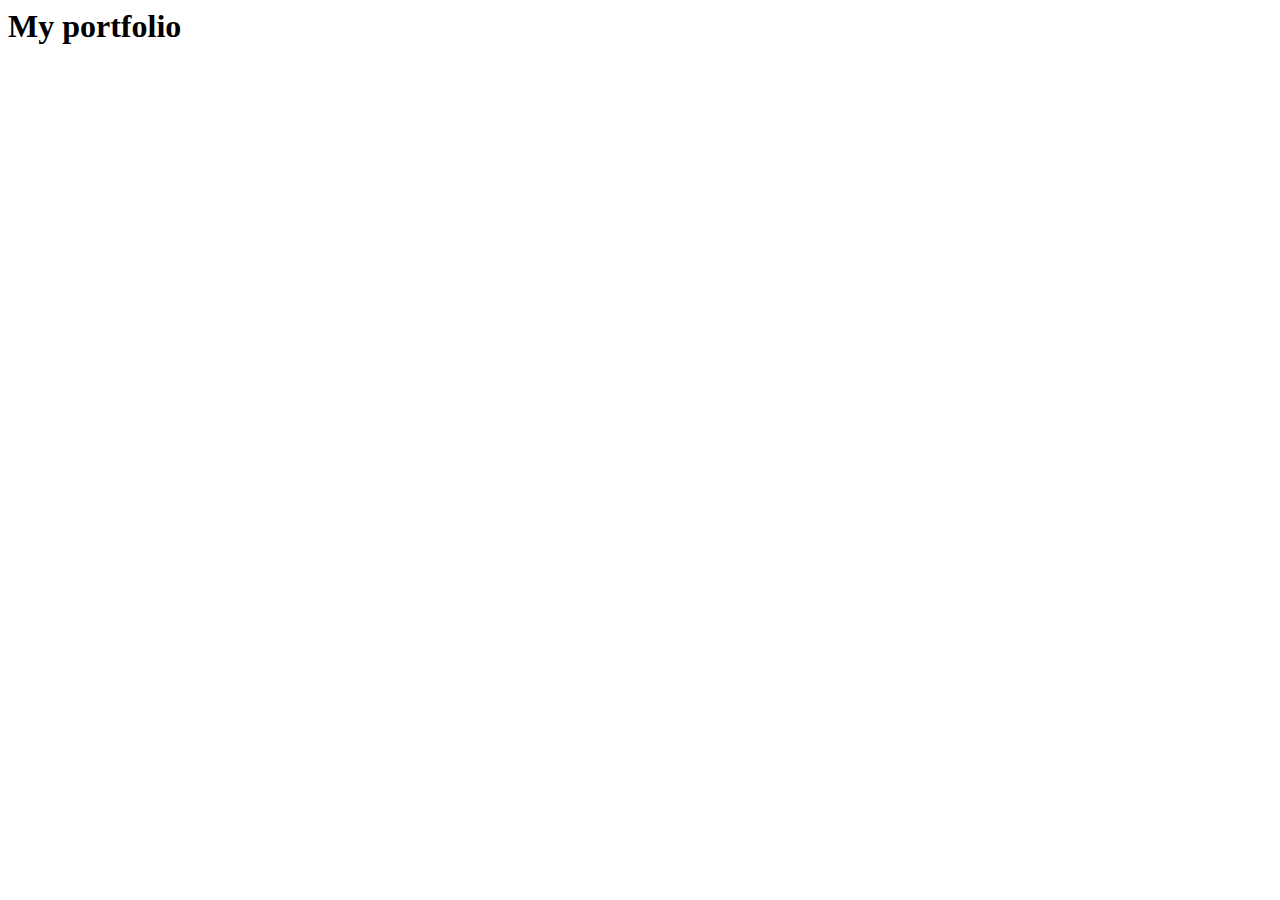
==== index.html @ 29d22245 "New file version" ====
<!-- DOCTYPE HTML -->
<html>
<head>
	<title>My portfolio page</title>
	<style type="text/css">
	<!-- CSS goes here --> 
	</style>
	<script type="text/js">
	<!-- Javascript goes here -->
	</script>
</head>
<body>
<h1>My portfolio<h1>
<!-- Add HTML below -->
</body>
</html>
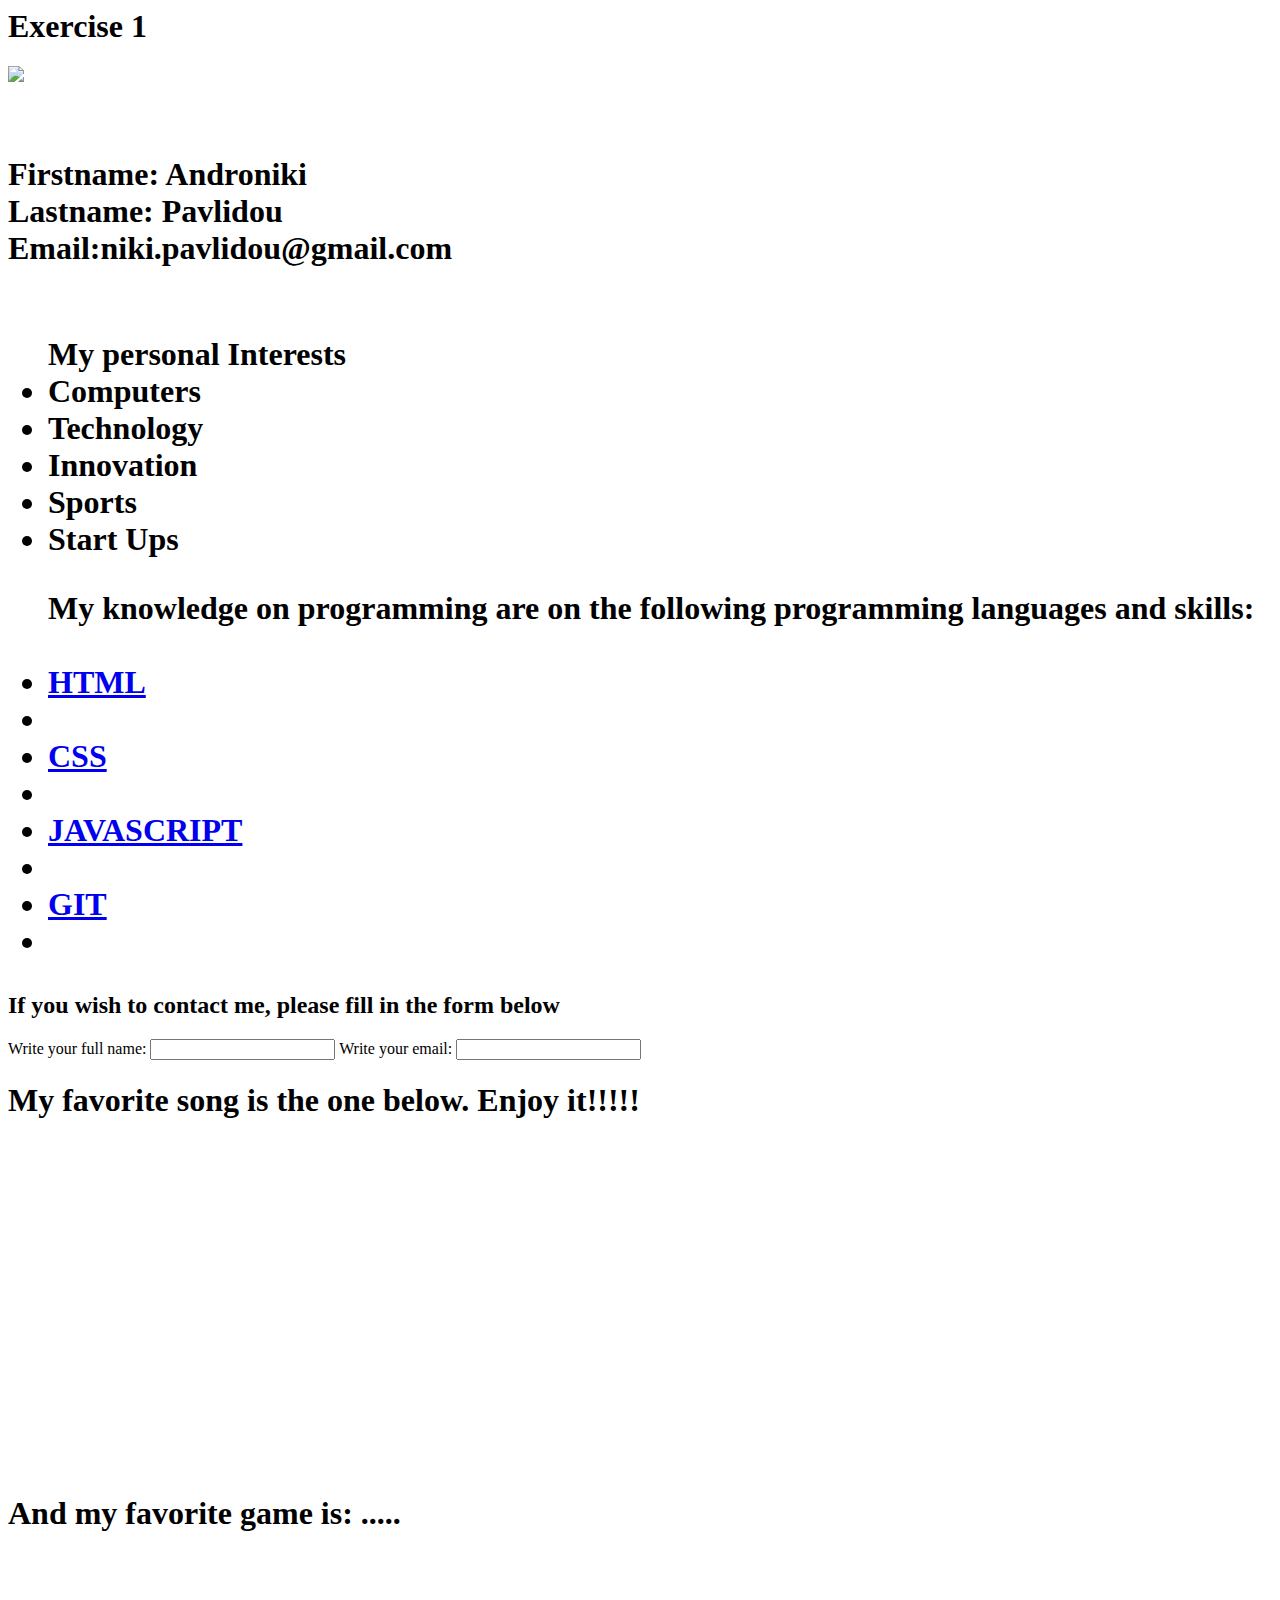
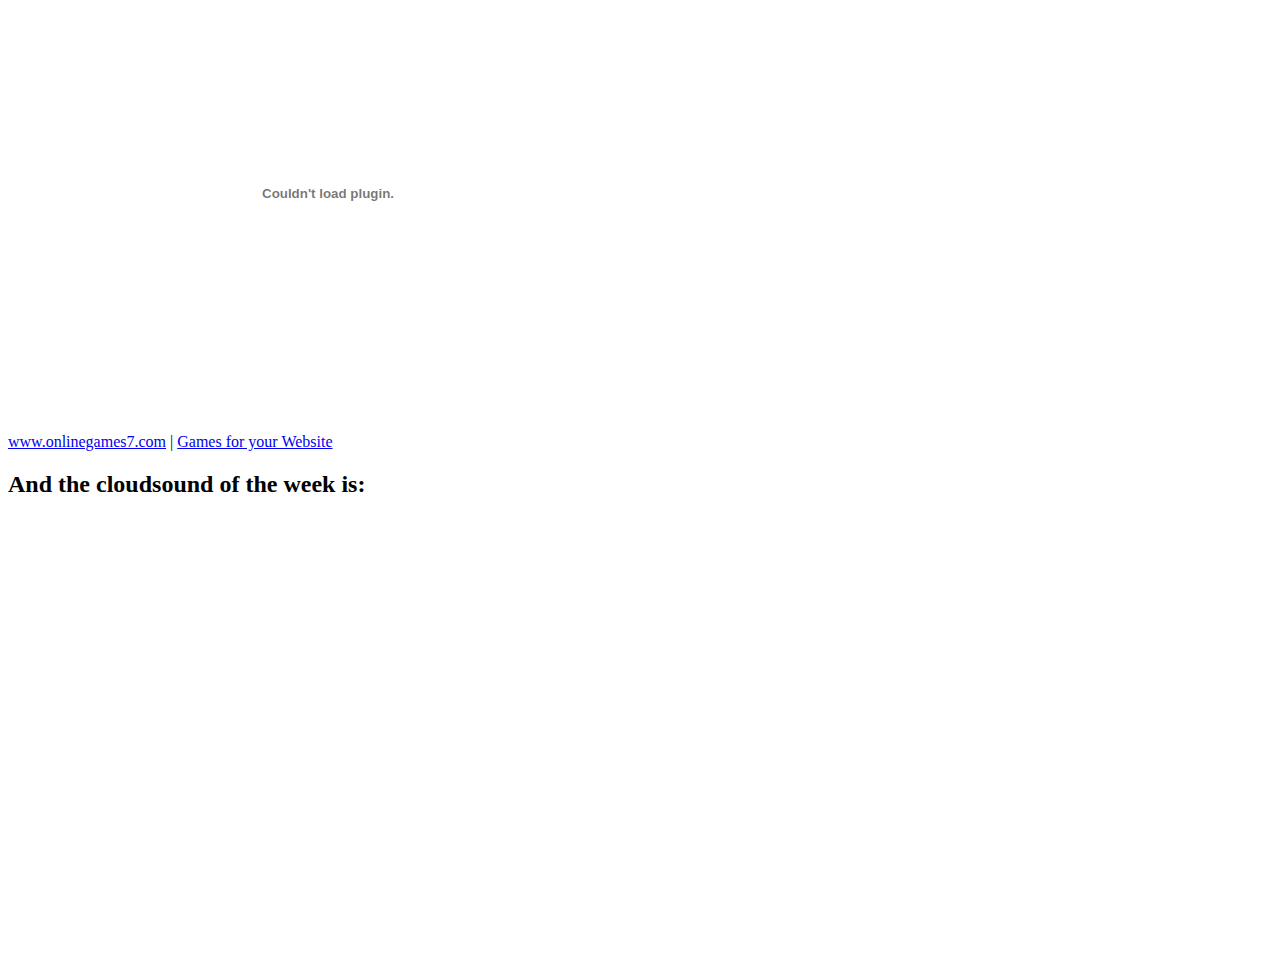
==== commit 1e1dffda: "Multimedia version" ====
--- a/index.html
+++ b/index.html
@@ -1,8 +1,10 @@
 <!-- DOCTYPE HTML -->
 <html>
+<link href='http://fonts.googleapis.com/css?family=Roboto+Slab' rel='stylesheet' type='text/css'>
 <head>
-	<title>My portfolio page</title>
-	<style type="text/css">
+	<link rel="stylesheet" type="text/css" href="exercise1.css">
+	<title>My Coders and Founders 1st exercise-Androniki</title>
+	<!-- <style type="text/css"> -->
 	<!-- CSS goes here --> 
 	</style>
 	<script type="text/js">
@@ -10,7 +12,57 @@
 	</script>
 </head>
 <body>
-<h1>My portfolio<h1>
+
+<h1>Exercise 1<h1>
 <!-- Add HTML below -->
+<div class="img">
+<img id="myphoto" src="http://cdn.sansimera.gr/media/photos/main/Sapfo_Notara.jpg">
+</div>
+<br><br>
+
+<label>Firstname: Androniki</label><br>
+<label>Lastname: Pavlidou </label><br>
+<label>Email:niki.pavlidou@gmail.com</label>
+<br>
+<br>
+
+<ul id="uls">
+<LH>My personal Interests</LH>
+<li>Computers</li>
+<li>Technology</li>
+<li>Innovation</li>
+<li>Sports</li>
+<li>Start Ups</li>
+</ul>
+
+
+<ul id="tabs">
+	<LH>My knowledge on programming are on the following programming languages and skills: </LH>
+<br>
+<br>
+	<li><a href="http://www.w3schools.com/html/">HTML</a><li>
+	<li><a href="http://www.w3schools.com/css/default.asp">CSS</a><li>
+	<li><a href="http://www.w3schools.com/js/default.asp">JAVASCRIPT</a><li>
+	<li><a href="https://git-scm.com/">GIT</a><li>
+</ul>
+
+<h2>If you wish to contact me, please fill in the form below</h2>
+<form>
+Write your full name: 
+<input type="text" name="fullname">
+
+Write your email: 
+<input type="email" name="email">
+</form>
+
+<h1>My favorite song is the one below. Enjoy it!!!!!</h1>
+<br>
+<iframe width="560" height="315" src="https://www.youtube.com/embed/TJAfLE39ZZ8" frameborder="0" allowfullscreen></iframe>
+<br>
+<h1>And my favorite game is: .....</h1>
+<div align="justify"><object width="640" height="480"><param name="movie" value="http://www.onlinegames7.com/games/space-asteroids_v1/asteroids_en.swf"><param name="quality" value="high"><embed src="http://www.onlinegames7.com/games/space-asteroids_v1/asteroids_en.swf" quality="high" width="640" height="480" type="application/x-shockwave-flash" pluginspage="http://www.macromedia.com/go/getflashplayer"></embed></object><br /><a href="http://www.onlinegames7.com/">www.onlinegames7.com</a> | <a href="http://www.onlinegames7.com/websitegames.html">Games for your Website</a></div>
+
+<h2>And the cloudsound of the week is:</h2>
+<iframe width="100%" height="450" scrolling="no" frameborder="no" src="https://w.soundcloud.com/player/?url=https%3A//api.soundcloud.com/tracks/216846955&amp;auto_play=false&amp;hide_related=false&amp;show_comments=true&amp;show_user=true&amp;show_reposts=false&amp;visual=true"></iframe>
 </body>
 </html>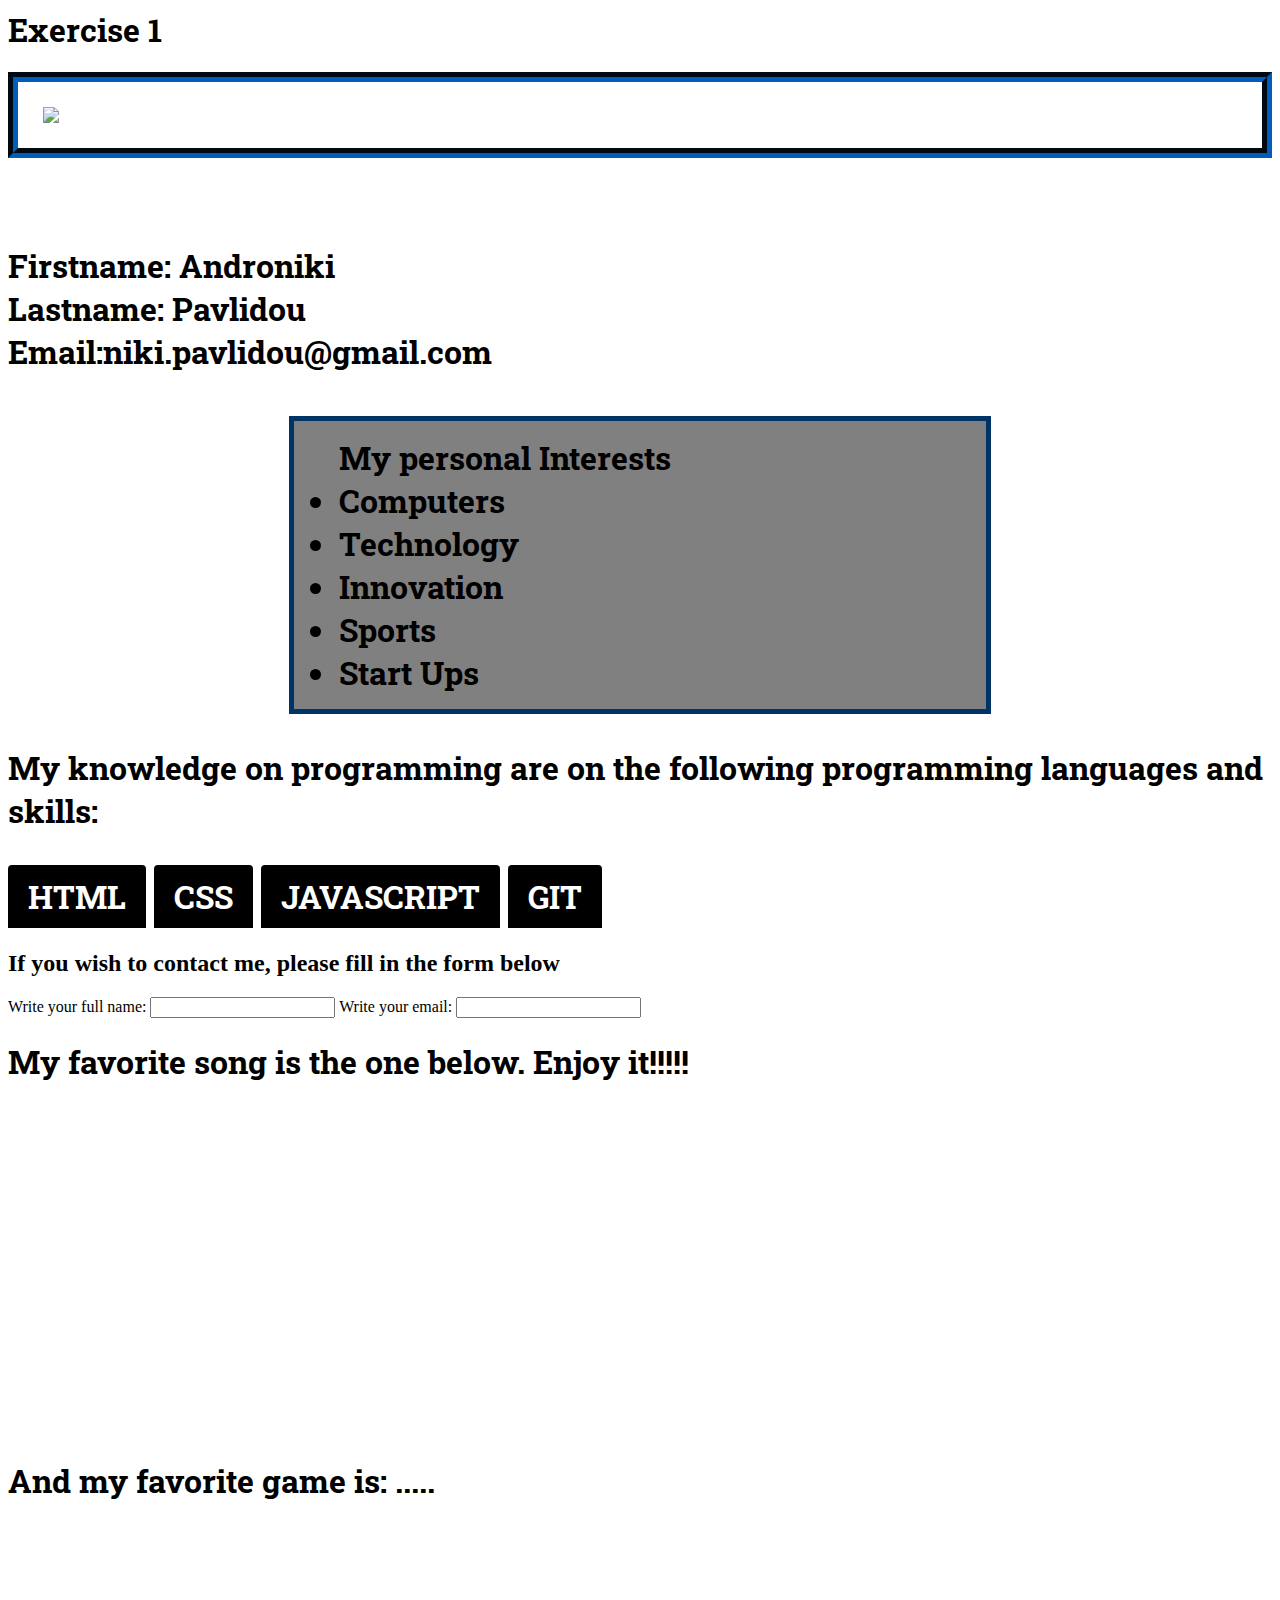
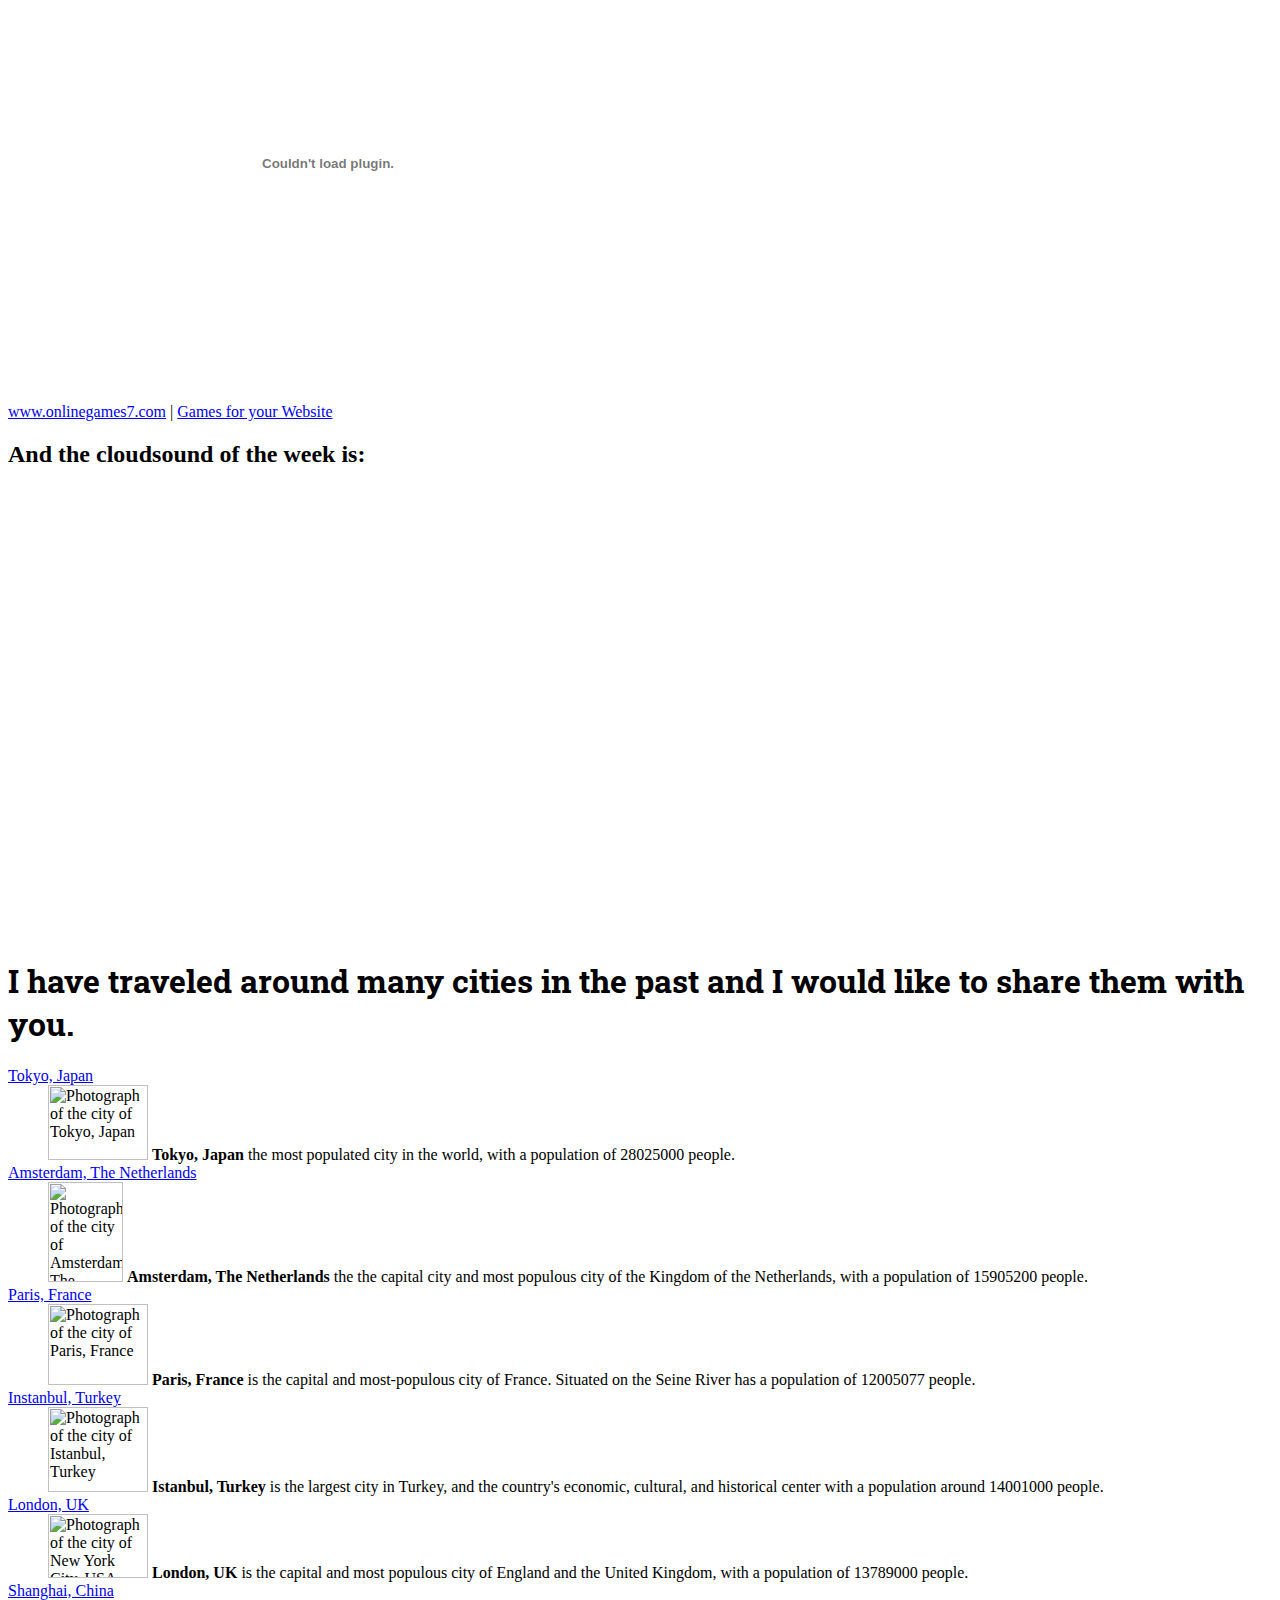
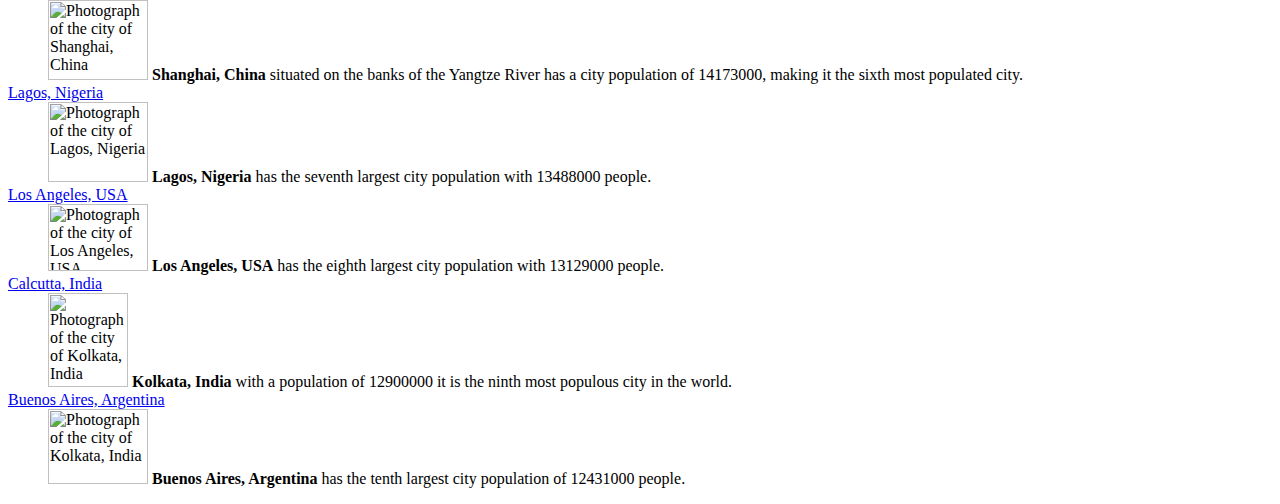
==== commit f6def33e: "Map doesn't work" ====
--- a/index.html
+++ b/index.html
@@ -64,5 +64,223 @@
 
 <h2>And the cloudsound of the week is:</h2>
 <iframe width="100%" height="450" scrolling="no" frameborder="no" src="https://w.soundcloud.com/player/?url=https%3A//api.soundcloud.com/tracks/216846955&amp;auto_play=false&amp;hide_related=false&amp;show_comments=true&amp;show_user=true&amp;show_reposts=false&amp;visual=true"></iframe>
+
+<!-- Mapping -->
+
+<h1> I have traveled around many cities in the past and I would like to share them with you.</h1>
+<dl id="map">
+	<dt><a href="http://en.wikipedia.org/wiki/Tokyo" class="location" id="location01">Tokyo, Japan</a></dt>
+	<dd>
+		<img src="https://voulezvousdiner.a.cdnify.io/photos/_places/places.tokyo.jpg" width="100" height="75" alt="Photograph of the city of Tokyo, Japan" />
+		<strong>Tokyo, Japan</strong> the most populated city in the world, with a population of 28025000 people.
+	</dd>
+	
+	<dt><a href="https://en.wikipedia.org/wiki/Amsterdam" class="location" id="location02">Amsterdam, The Netherlands</a></dt>
+	<dd>
+		<img src="http://picsburst.com/wp-content/uploads/2013/11/amsterdam.jpg" width="75" height="100" alt="Photograph of the city of Amsterdam, The Netherlands" />
+		<strong>Amsterdam, The Netherlands</strong> the  the capital city and most populous city of the Kingdom of the Netherlands, with a population of 15905200 people.
+	</dd>
+	
+	<dt><a href="https://en.wikipedia.org/wiki/Paris" class="location" id="location03">Paris, France</a></dt>
+	<dd>
+		<img src="http://www.climate-kic.org/wp-content/uploads/2014/10/paris.png" width="100" height="81" alt="Photograph of the city of Paris, France" />
+		<strong>Paris, France</strong>  is the capital and most-populous city of France. Situated on the Seine River has a population of 12005077 people.
+	</dd>
+	
+	<dt><a href="https://en.wikipedia.org/wiki/Istanbul" class="location" id="location04">Instanbul, Turkey</a></dt>
+	<dd>
+		<img src="http://images7.alphacoders.com/436/436873.jpg" width="100" height="85" alt="Photograph of the city of Istanbul, Turkey" />
+		<strong>Istanbul, Turkey</strong>  is the largest city in Turkey, and the country's economic, cultural, and historical center with a population around 14001000 people.
+	</dd>
+	
+	<dt><a href="https://en.wikipedia.org/wiki/London" class="location" id="location05">London, UK</a></dt>
+	<dd>
+		<img src="http://www.thriftytraveler.com/wp-content/uploads/2015/06/london_wallpaper_westminster_3840x2160.jpg" width="100" height="64" alt="Photograph of the city of New York City, USA" />
+		<strong>London, UK</strong>  is the capital and most populous city of England and the United Kingdom, with a population of 13789000 people.
+	</dd>
+	
+	<dt><a href="http://en.wikipedia.org/wiki/Shanghai%2C_China" class="location" id="location06">Shanghai, China</a></dt>
+	<dd>
+		<img src="http://hostelblog.hostelrocket.com/wp-content/uploads/2014/11/Shanghai5.jpg" width="100" height="80" alt="Photograph of the city of Shanghai, China" />
+		<strong>Shanghai, China</strong> situated on the banks of the Yangtze River has a city population of 14173000, making it the sixth most populated city.
+	</dd>
+	
+	<dt><a href="http://en.wikipedia.org/wiki/Lagos%2C_Nigeria" class="location" id="location07">Lagos, Nigeria</a></dt>
+	<dd>
+		<img src="https://dilemmaxdotnet.files.wordpress.com/2012/06/lagos-nigeria-city-07.jpg" width="100" height="80" alt="Photograph of the city of Lagos, Nigeria" />
+		<strong>Lagos, Nigeria</strong> has the seventh largest city population with 13488000 people.
+	</dd>
+	
+	<dt><a href="http://en.wikipedia.org/wiki/Los_Angeles" class="location" id="location08">Los Angeles, USA</a></dt>
+	<dd>
+		<img src="http://www.thefulllane.com/wp-content/uploads/2014/02/Los-Angeles-3.jpg" width="100" height="67" alt="Photograph of the city of Los Angeles, USA" />
+		<strong>Los Angeles, USA</strong> has the eighth largest city population with 13129000 people.
+	</dd>
+	
+	<dt><a href="http://en.wikipedia.org/wiki/Calcutta%2C_India" class="location" id="location09">Calcutta, India</a></dt>
+	<dd>
+		<img src="http://www.rahelsjewishindia.com/page5/page16/files/bazaar3.jpg" width="80" height="94" alt="Photograph of the city of Kolkata, India" />
+		<strong>Kolkata, India</strong> with a population of 12900000 it is the ninth most populous city in the world.
+	</dd>
+	
+	<dt><a href="http://en.wikipedia.org/wiki/Buenos_Aires" class="location" id="location10">Buenos Aires, Argentina</a></dt>
+	<dd>
+		<img src="http://www.fourseasons.com/content/dam/fourseasons/images/web/BUE/BUE_043_1280x486.jpg/jcr:content/renditions/cq5dam.web.1280.1280.jpeg" width="100" height="75" alt="Photograph of the city of Kolkata, India" />
+		<strong>Buenos Aires, Argentina</strong> has the tenth largest city population of 12431000 people.
+	</dd>
+	
+</dl>
+
+
+<script>
+/* A More Accessible Map */
+	
+var mapMaker = {
+	offsetX: -16, // tooltip X offset
+	offsetY: 16,  // tooltip Y offset
+	element: false,
+	DLs:     false,
+	DTs:     false,
+	on:      false,
+	/* constructor - sets events */
+	init: function(){
+		var i=0;
+		var ii=0;
+		var currentLocation = 0;
+		mapMaker.DLs = document.getElementsByTagName('dl');
+		mapMaker.DTs = document.getElementsByTagName('dt');
+		// only loop thru items once
+		if( mapMaker.on == false ){
+			//loop through each DL on page
+			while (mapMaker.DLs.length > i) {
+				//only affect DLs with a class of 'map'
+				if (mapMaker.DLs[i].className == 'map'){
+					//change map DL class, this way map is text only without javascript enabled
+					mapMaker.DLs[i].className = 'map on';
+					//remove any white space
+					mapMaker.stripWhitespace(mapMaker.DLs[i]);
+					mapMaker.stripWhitespace(mapMaker.DTs[i]);
+					// loop thru all DT elements
+					while (mapMaker.DTs.length > ii){
+						//current Location
+						currentLocation = mapMaker.DTs[ii].firstChild;
+						// add events to links
+						mapMaker.addEvt(currentLocation,'mouseover',mapMaker.showTooltip);//displays tooltip on mouse over
+						mapMaker.addEvt(currentLocation,'mouseout',mapMaker.hideTooltip);//hide tooltip on mouse out
+						mapMaker.addEvt(currentLocation,'focus',mapMaker.showTooltip);//display tooltip on focus, for added keyboard accessibility
+						mapMaker.addEvt(currentLocation,'blur',mapMaker.hideTooltip);//hide tooltip on focus, for added keyboard accessibility
+						ii++;
+					};
+					ii=0;
+				};
+				i++;
+			};
+			mapMaker.on = true;
+		};
+	},
+	/* SHOW TOOLTIP */
+	showTooltip: function() {
+		var evt = this;
+		var i = 0;
+		//Find DD to display - based on currently hovered anchor move to parent DT then next sibling DD
+		var objid = evt.parentNode.nextSibling;
+		mapMaker.element = objid;//set for the hideTooltip
+		//get width and height of background map
+		var mapWidth  = objid.parentNode.offsetWidth;
+		var mapHeight = objid.parentNode.offsetHeight;
+		//get width and height of the DD
+		var toopTipWidth = objid.offsetWidth;
+		var toopTipHeight = objid.offsetHeight;
+		//figure out where tooltip should be places based on point location
+		var newX = evt.offsetLeft + mapMaker.offsetX;
+		var newY = evt.offsetTop + mapMaker.offsetY;
+		//check if tooltip fits map width 
+		if ((newX + toopTipWidth) > mapWidth) {
+			objid.style.left = newX-toopTipWidth-24 + 'px';
+		} else {
+			objid.style.left = newX + 'px';
+		};
+		//check if tooltip fits map height 
+		if ((newY + toopTipHeight) > mapHeight) {
+			objid.style.top = newY-toopTipHeight-14 + 'px';
+		} else {
+			objid.style.top = newY + 'px';
+		};
+	},
+	/* HIDE TOOLTIP */
+	hideTooltip: function() {
+		mapMaker.element.style.left = '-9999px';
+	},
+	addEvt: function(element, type, handler) {
+		// assign each event handler a unique ID
+		if (!handler.$$guid) handler.$$guid = mapMaker.addEvt.guid++;
+		// create a hash table of event types for the element
+		if (!element.events) element.events = {};
+		// create a hash table of event handlers for each element/event pair
+		var handlers = element.events[type];
+		if (!handlers) {
+			handlers = element.events[type] = {};
+			// store the existing event handler (if there is one)
+			if (element["on" + type]) {
+				handlers[0] = element["on" + type];
+			};
+		};
+		// store the event handler in the hash table
+		handlers[handler.$$guid] = handler;
+		// assign a global event handler to do all the work
+		element["on" + type] = mapMaker.handleEvent;
+	},
+	handleEvent: function(event) {
+		var returnValue = true;
+		// grab the event object (IE uses a global event object)
+		event = event || mapMaker.fixEvent(window.event);
+		// get a reference to the hash table of event handlers
+		var handlers = this.events[event.type];
+		// execute each event handler
+		for (var i in handlers) {
+			this.$$handleEvent = handlers[i];
+			if (this.$$handleEvent(event) === false) {
+				returnValue = false;
+			};
+		};
+		return returnValue;
+	},
+	fixEvent: function(event) {
+		// add W3C standard event methods
+		event.preventDefault = mapMaker.fixEvent.preventDefault;
+		event.stopPropagation = mapMaker.fixEvent.stopPropagation;
+		return event;
+	},
+	stripWhitespace: function( el ){
+		for(var i = 0; i < el.childNodes.length; i++){
+			var node = el.childNodes[i];
+			if( node.nodeType == 3 && !/\S/.test(node.nodeValue)) {
+				node.parentNode.removeChild(node);
+			};
+		};
+	}
+};
+mapMaker.fixEvent.preventDefault = function() {this.returnValue = false;};
+mapMaker.fixEvent.stopPropagation = function() {this.cancelBubble = true;};
+mapMaker.addEvt.guid = 1;
+
+
+/* LOAD SCRIPT */
+	/* for Mozilla */
+		if (document.addEventListener) {
+			document.addEventListener("DOMContentLoaded", mapMaker.init, null);
+		};
+		
+	/* for Internet Explorer */
+		/*@cc_on @*/
+		/*@if (@_win32)
+			document.write("<script defer src=ie_onload.js><"+"/script>");
+		/*@end @*/
+		
+	/* for other browsers */
+		mapMaker.addEvt( window, 'load', mapMaker.init);
+
+</script>
+
 </body>
 </html>--- a/exercise1.css
+++ b/exercise1.css
@@ -0,0 +1,111 @@
+h1 {
+	font-family: 'Roboto Slab', serif;
+}
+
+#myphoto {
+display: block;
+position: relatve;
+margin: auto;
+border: 10px groove #003366;
+height: auto;
+width: auto;
+padding-top: 25px;
+padding-right: 25px;
+padding-bottom: 25px;
+padding-left: 25px;
+}
+#uls {
+position: relatve;
+margin: auto;
+border: 5px solid #003366;
+height: auto;
+width: 50%;
+padding-top: 15px;
+padding-right: 15px;
+padding-bottom: 15px;
+padding-left: 45px;
+background-color: grey
+}
+
+ul#tabs {
+    padding: 0;
+}
+
+ul#tabs li {
+    display: inline;
+}
+
+ul#tabs li a {
+    background-color: black;
+    color: white;
+    padding: 10px 20px;
+    text-decoration: none;
+    border-radius: 4px 4px 0 0;
+}
+
+ul#tabs li a:hover {
+    background-color: orange;
+}
+
+dl.map {
+background: url(worldmap.png) no-repeat;
+border: 1px solid #999;
+margin: 0px;
+padding: 0px;
+text-align:left;
+width: 550px;
+height: 275px;
+position: relative;
+}
+
+dl.map dt {
+display: inline;
+}
+
+dl.map dd {
+background: #555;
+border: 2px solid #222;
+border-radius: 8px; /* CSS3 rounded corners */
+-moz-border-radius: 8px; /* Mozilla rounded corners */
+color: #fff;
+padding: 4px;
+width: 200px;
+position: absolute;
+left: -9999px;
+z-index: 11;
+}
+
+dl.map a.location {
+background: url(point.png) no-repeat;
+display: block;
+outline: none;
+text-decoration: none;
+text-indent: -9999px;
+width: 10px;
+height: 10px;
+position: absolute;
+z-index: 10;
+}
+dl.map a.location:hover {
+background: url(point-hover.png) no-repeat -1px -1px;
+}
+
+dl.map a#shanghai {
+top: 80px;
+left: 484px;
+}
+dl.map a#tokyo {
+top: 105px;
+left: 121px;
+}
+
+dl.map.on {
+background: url(worldmap.png) no-repeat;
+border: 1px solid #999;
+margin: 0px;
+padding: 0px;
+text-align:left;
+width: 550px;
+height: 275px;
+position: relative;
+}